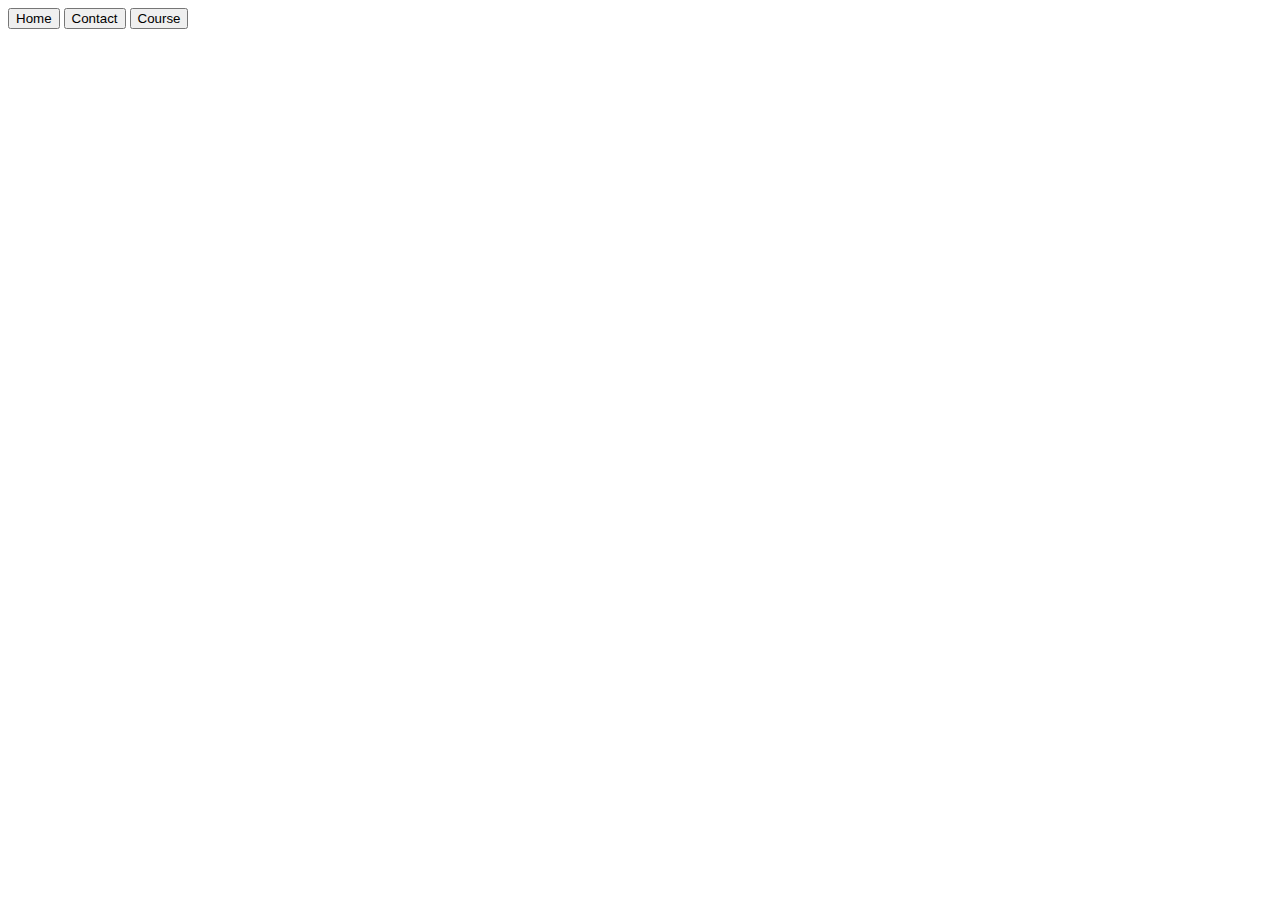
==== index.html @ edfac4d9 "Create index.html" ====
<!DOCTYPE html>
<html lang="en">
<head>
    <meta charset="UTF-8">
    <meta name="viewport" content="width=device-width, initial-scale=1.0">
    <title>Cyber-Themed Website</title>
    <link rel="stylesheet" href="styles.css">
</head>
<body>
    <div class="container">
        <div class="buttons">
            <button onclick="location.href='#home'">Home</button>
            <button onclick="location.href='#contact'">Contact</button>
            <button onclick="location.href='#course'">Course</button>
        </div>
    </div>
</body>
</html>
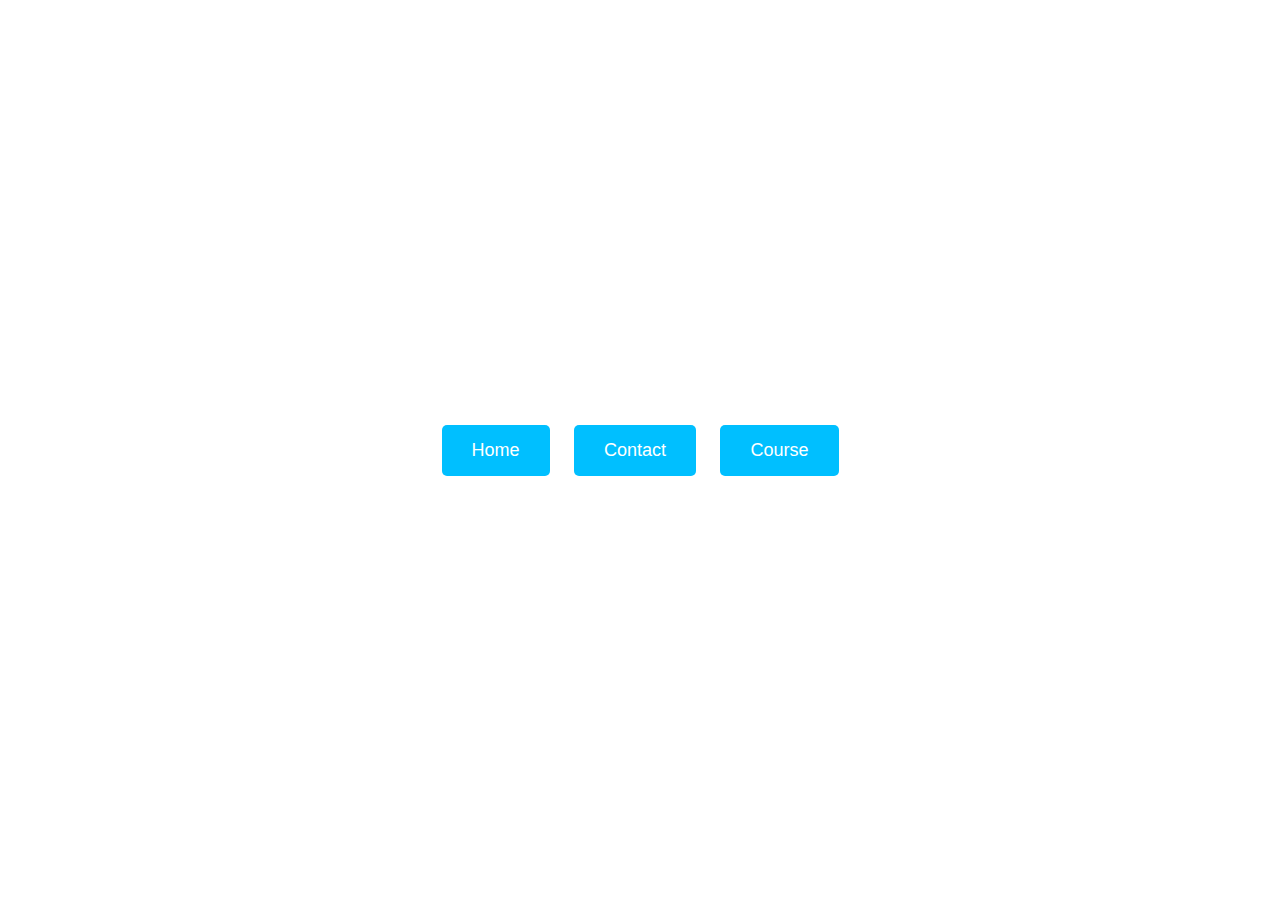
==== commit 6099bb16: "Update index.html" ====
--- a/index.html
+++ b/index.html
@@ -11,8 +11,9 @@
         <div class="buttons">
             <button onclick="location.href='#home'">Home</button>
             <button onclick="location.href='#contact'">Contact</button>
-            <button onclick="location.href='#course'">Course</button>
+            <button onclick="location.href='course.html'">Course</button> <!-- Link to the course page -->
         </div>
     </div>
 </body>
 </html>
+
--- a/styles.css
+++ b/styles.css
@@ -0,0 +1,41 @@
+/* General Reset */
+body, html {
+    margin: 0;
+    padding: 0;
+    height: 100%;
+    font-family: Arial, sans-serif;
+}
+
+/* Background Image */
+body {
+    background-image: url('background.jpg'); /* Replace with your background image */
+    background-size: cover;
+    background-position: center;
+    background-repeat: no-repeat;
+}
+
+/* Centering Container */
+.container {
+    display: flex;
+    justify-content: center;
+    align-items: center;
+    height: 100%;
+    text-align: center;
+}
+
+/* Styling Buttons */
+.buttons button {
+    background-color: #00bfff;
+    color: white;
+    border: none;
+    padding: 15px 30px;
+    margin: 10px;
+    font-size: 18px;
+    cursor: pointer;
+    border-radius: 5px;
+    transition: background-color 0.3s;
+}
+
+.buttons button:hover {
+    background-color: #008cba;
+}
